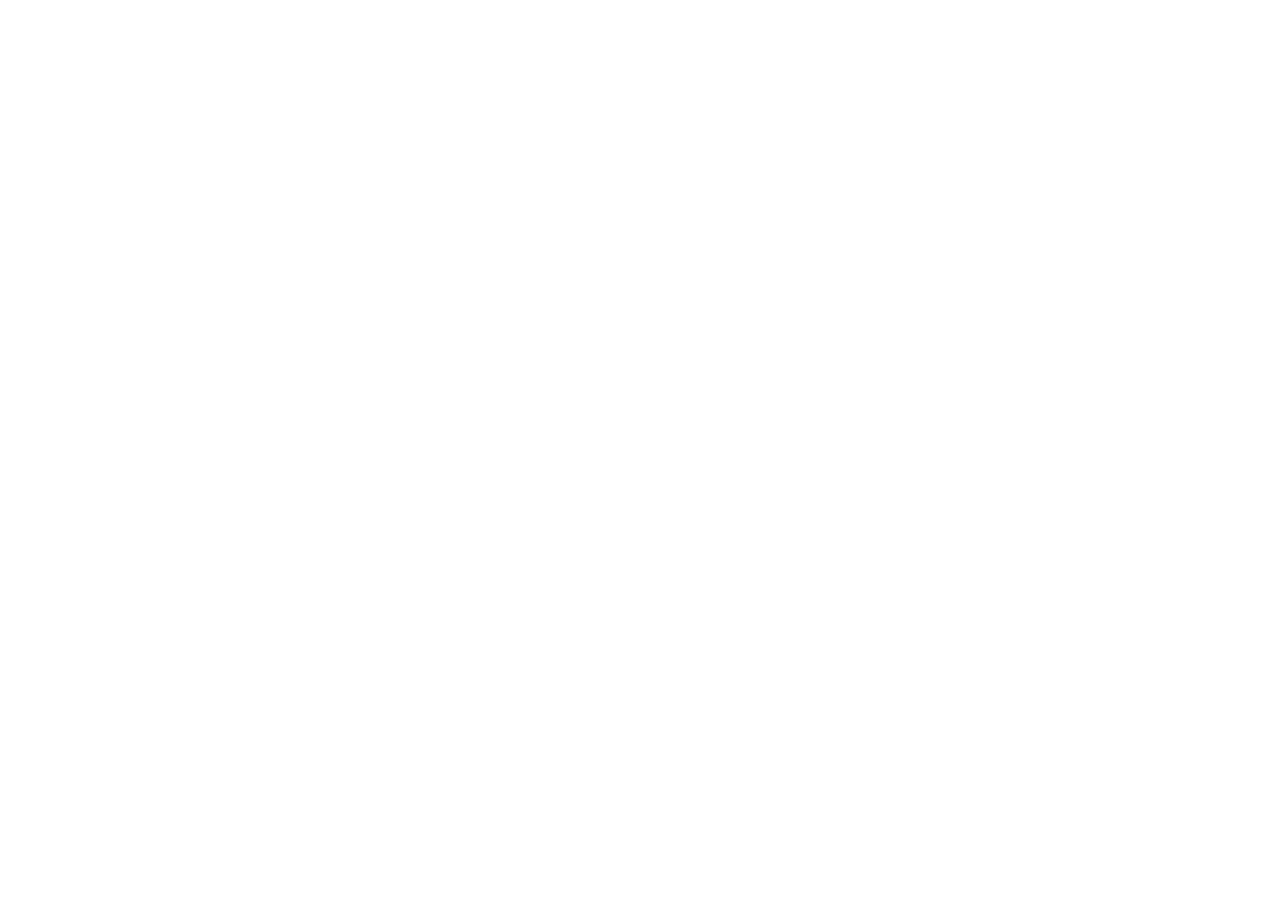
==== about/index.html @ ce107149 "deploy: 2f5fc021c7d62018c7d5dda1d744289f7c3997be" ====
<!doctype html><html class=no-js lang=en>
<head><meta charset=utf-8>
<meta name=apple-mobile-web-app-capable content="yes">
<meta name=viewport content="width=device-width,initial-scale=1">
<meta name=theme-color content="#4f46e5"><meta name=generator content="Hugo 0.86.0">
<meta name=robots content="index, follow">
<title>Web Skeleton</title><link rel=canonical href=https://genekuo.github.io/web-skeleton/about/>
<meta name=description content="Web Skeleton">
<meta name=author content="Web Skeleton">
<link rel=manifest href=/web-skeleton/manifest.json>
<meta property="og:title" content>
<meta property="og:site_name" content="Web Skeleton">
<meta property="og:description" content="Web Skeleton">
<meta property="og:type" content="article">
<meta property="og:url" content="https://genekuo.github.io/web-skeleton/about/">
<meta property="article:author" content="https://www.facebook.com/https://facebook.com/example">
<meta property="article:publisher" content="https://www.facebook.com/https://facebook.com/example"><meta name=twitter:card content="summary">
<meta name=twitter:title content>
<meta name=twitter:description content="Web Skeleton">
<meta name=twitter:site content="@https://twitter.com/example">
<meta name=twitter:creator content="@https://twitter.com/example">
<script type=application/ld+json>{"headline":"","publisher":{"@type":"Organization","name":"Web Skeleton"},"author":{"@type":"Person","name":"Web Skeleton"},"description":"Web Skeleton","name":"Web Skeleton","@type":"Article","wordCount":2,"mainEntityOfPage":{"@type":"WebPage","@id":"https:\/\/genekuo.github.io\/web-skeleton\/about\/"},"@context":"http://schema.org","url":"https://genekuo.github.io/web-skeleton/about/"}</script>
<link rel=preload href=/index.json as=fetch crossorigin importance=low>
<link rel=stylesheet href=/web-skeleton/css/index.min.aed6f35f130d92e569f8b3af4af670c652f99a5e0ccbb1b18e69bb9efedaa05b222770e723fda22adb269b2dd6ad9616a900c8c371d227a327e8995bfebbd922.css media=none onload="media!='all'&&(media='all')">
<noscript>
<link rel=stylesheet href=/web-skeleton/css/index.min.aed6f35f130d92e569f8b3af4af670c652f99a5e0ccbb1b18e69bb9efedaa05b222770e723fda22adb269b2dd6ad9616a900c8c371d227a327e8995bfebbd922.css media=screen>
</noscript>
<style>html{opacity:0}</style>
<script type=text/javascript src=/web-skeleton/index.min.js defer></script>
<script>window.localStorage.color&&document.documentElement.style.setProperty("--theme-color",window.localStorage.color),window.localStorage.dark==="true"&&document.documentElement.classList.add("dark")</script>
</head>
<body><a href=#top class=scroll-up role=button>
<span class=sr-only>Scroll to top</span><svg width="30" xmlns="http://www.w3.org/2000/svg" viewBox="0 0 32 32"><path d="M16 6.59375l-.71875.6875-12.5 12.5 1.4375 1.4375L16 9.4375 27.78125 21.21875l1.4375-1.4375-12.5-12.5L16 6.59375z"/></svg>
</a>
<header id=header>
<input class=hamburger role=button type=checkbox aria-label="Menu Button">
<a class=icon aria-hidden=true><svg xmlns="http://www.w3.org/2000/svg" width="30" height="30" xmlns:xlink="http://www.w3.org/1999/xlink" viewBox="0 0 25 28"><g class="svg-menu-toggle"><path class="bar" d="M20.945 8.75c0 .69-.5 1.25-1.117 1.25H3.141c-.617.0-1.118-.56-1.118-1.25s.5-1.25 1.118-1.25h16.688C20.445 7.5 20.945 8.06 20.945 8.75z"/><path class="bar" d="M20.923 15c0 .689-.501 1.25-1.118 1.25H3.118C2.5 16.25 2 15.689 2 15s.5-1.25 1.118-1.25h16.687C20.422 13.75 20.923 14.311 20.923 15z"/><path class="bar" d="M20.969 21.25c0 .689-.5 1.25-1.117 1.25H3.164c-.617.0-1.118-.561-1.118-1.25S2.546 20 3.164 20h16.688C20.469 20 20.969 20.561 20.969 21.25z"/></g></svg>
</a>
<a role=button class=logo href=https://genekuo.github.io/web-skeleton/index.html>Web Skeleton<span class=sr-only>Logo</span>
</a>
<ul role=menubar class=top-menu>
<li role=menuitem class=top-menu-item>
<a href=/web-skeleton/about>ABOUT</a>
</li>
<li role=menuitem class=top-menu-item>
<a href=/web-skeleton/contact>CONTACT</a>
</li>
</ul>
<div id=searchbox>
<label class=sr-only for=search>Search</label>
<input id=search type=text placeholder=Search spellcheck=true><svg width="20" class="icon" xmlns="http://www.w3.org/2000/svg" viewBox="0 0 32 32"><path fill="currentcolor" d="M19 3C13.488997 3 9 7.4889972 9 13 9 15.39499 9.8389508 17.588106 11.25 19.3125L3.28125 27.28125l1.4375 1.4375L12.6875 20.75C14.411894 22.161049 16.60501 23 19 23c5.511003.0 10-4.488997 10-10C29 7.4889972 24.511003 3 19 3zm0 2c4.430123.0 8 3.5698774 8 8 0 4.430123-3.569877 8-8 8-4.430123.0-8-3.569877-8-8 0-4.4301226 3.569877-8 8-8z"/></svg>
<section class=results>
</section>
</div>
<div id=scroll-indicator></div>
</header>
<section class="meta content with-background">
<article>
<div class=cover></div>
<p>Web Skeleton</p>
</article>
</section>
<footer><div class="items-3 items"><section>
<h2>
About
</h2><p>
Web Skeleton is the world&rsquo;s leading manufacturer of digital shapes. From squares and circles to triangles and hexagons, we have it all. Browse through our collection of various forms with different thicknesses and line styles. We shape the world. You live in it.
</p>
</section>
<section>
<h2>
Recent Blog Posts
</h2>
<ul>
</ul>
</section>
<section>
<h2>
Contact Us
</h2>
<ul class=contact-us>
<li>
<a target=_blank href=mailto:contact@serverlessing.org rel=noopener><svg width="30" xmlns="http://www.w3.org/2000/svg" viewBox="0 0 32 32"><path d="M3 8V9 25v1H4 28h1V25 9 8H28 4 3zm4.3125 2h17.375L16 15.78125 7.3125 10zM5 10.875l10.4375 6.96875L16 18.1875l.5625-.34375L27 10.875V24H5V10.875z"/></svg>
<span>contact [at] serverlessing [dot] org</span>
</a>
</li>
<li>
<a target=_blank href=https://twitter.com/example rel=noopener><svg width="30" xmlns="http://www.w3.org/2000/svg" viewBox="0 0 32 32"><path d="M28 8.557c-.883.392-1.832.656-2.828.775 1.017-.609 1.797-1.574 2.165-2.724-.951.564-2.005.974-3.127 1.195-.898-.957-2.178-1.555-3.594-1.555-2.719.0-4.924 2.205-4.924 4.924.0.386.044.762.127 1.122-4.092-.205-7.72-2.166-10.149-5.145C5.247 7.876 5.004 8.722 5.004 9.625c0 1.708.869 3.215 2.19 4.098-.807-.026-1.566-.247-2.23-.616.0.021.0.041.0.062.0 2.386 1.697 4.376 3.95 4.828C8.501 18.11 8.066 18.17 7.616 18.17c-.317.0-.626-.031-.926-.088.627 1.956 2.445 3.38 4.6 3.42-1.685 1.321-3.808 2.108-6.115 2.108-.397.0-.789-.023-1.175-.069 2.179 1.397 4.767 2.212 7.548 2.212 9.057.0 14.009-7.503 14.009-14.01.0-.213-.005-.426-.014-.637C26.505 10.411 27.34 9.544 28 8.557z"/></svg>
<span>twitter.com/example</span>
</a>
</li>
<li>
<a target=_blank href=https://facebook.com/example rel=noopener><svg width="30" xmlns="http://www.w3.org/2000/svg" viewBox="0 0 32 32"><path d="M7 5C5.9069372 5 5 5.9069372 5 7V25c0 1.093063.9069372 2 2 2H25C26.093063 27 27 26.093063 27 25V7C27 5.9069372 26.093063 5 25 5H7zM7 7H25V25H19.8125V18.25h2.59375l.375-3H19.8125V13.3125c0-.874000000000001.21575-1.46875 1.46875-1.46875h1.625V9.125C22.62925 9.088 21.6665 9.03125 20.5625 9.03125c-2.304.0-3.875 1.38575-3.875 3.96875v2.25h-2.625v3h2.625V25H7V7z"/></svg>
<span>facebook.com/example</span>
</a>
</li>
</ul>
</section>
</div><div id=copyright>Copyright © 2021 Web Skeleton. All Rights Reserved. Last Updated -
<time datetime=2021-09-18T05:51:09Z>Saturday, Sep 18, 2021.</time> <br>
Themed using <a href>Eclectic</a> by <a href=https://atishay.me>Atishay</a>
</div>
</footer>
</body>
</html>
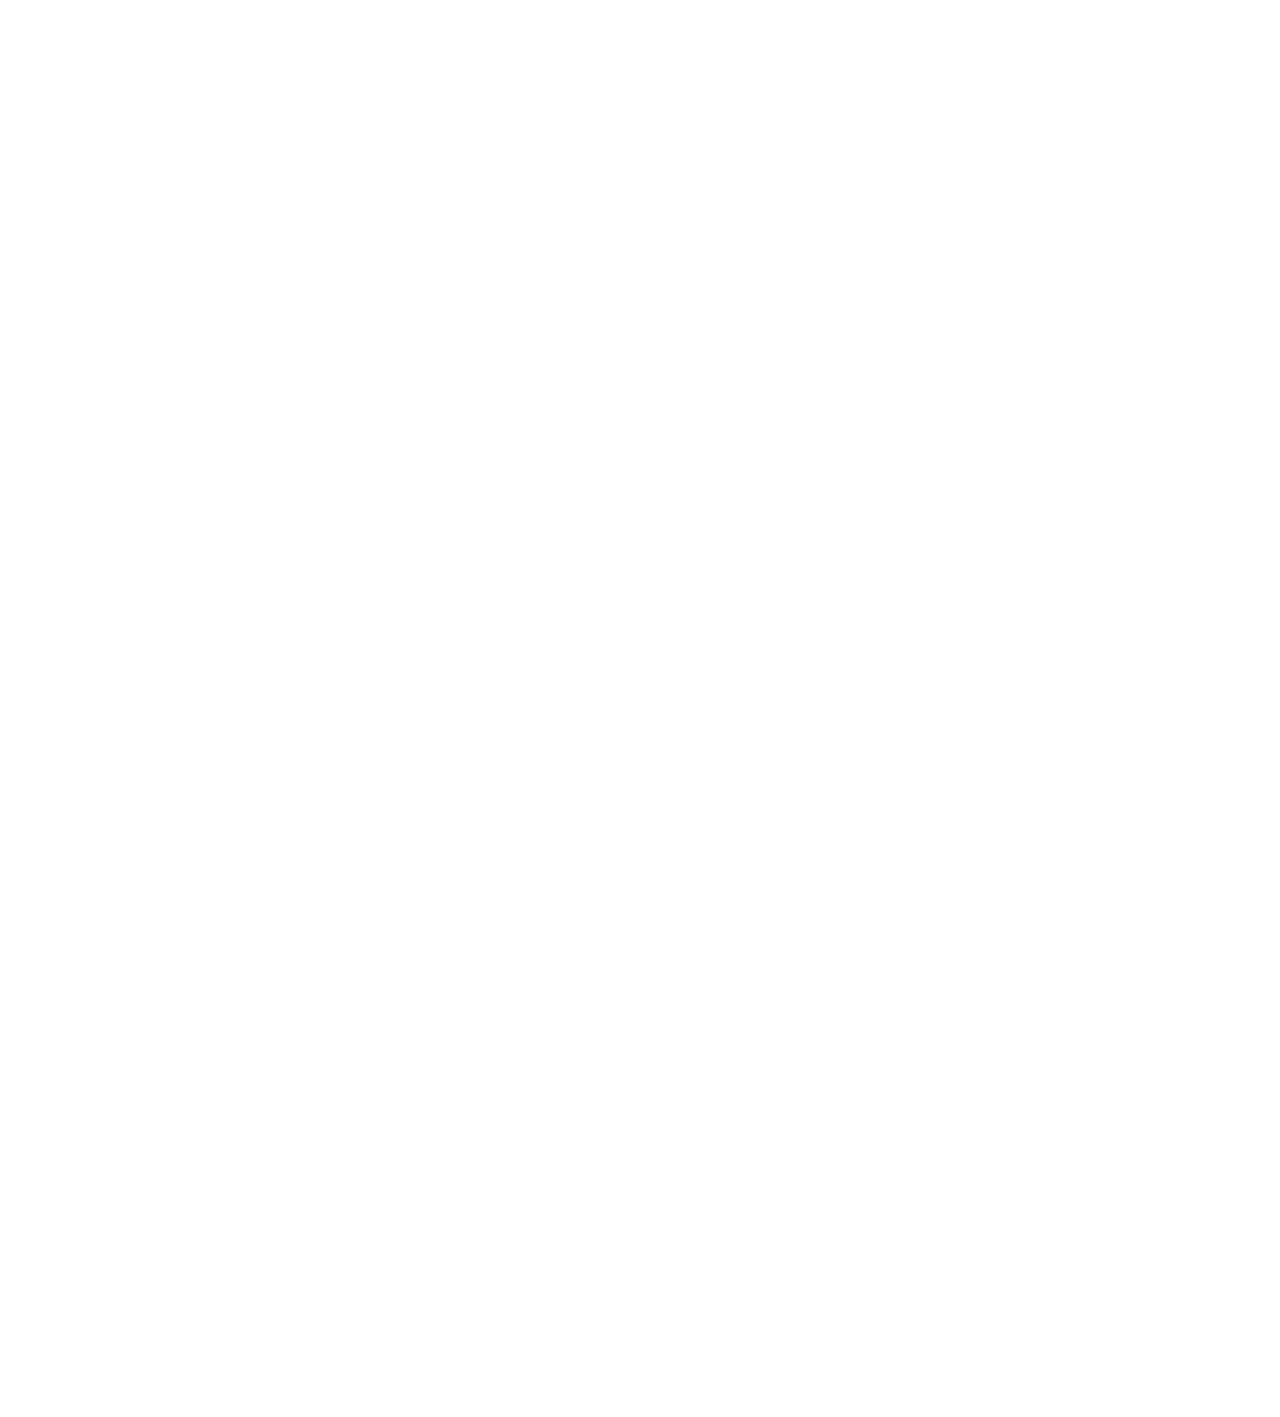
==== commit 77662629: "deploy: f6a009bd643d6b6512929024fd93aec6f3b3bf3a" ====
--- a/about/index.html
+++ b/about/index.html
@@ -5,21 +5,30 @@
 <meta name=theme-color content="#4f46e5"><meta name=generator content="Hugo 0.86.0">
 <meta name=robots content="index, follow">
 <title>Web Skeleton</title><link rel=canonical href=https://genekuo.github.io/web-skeleton/about/>
-<meta name=description content="Web Skeleton">
+<meta name=description content="About Us Acme Corporation™ is the world&rsquo;s leading manufacturer of digital shapes. From squares and circles to triangles and hexagons, we have it all. Browse through our collection of various forms with different thicknesses and line styles.
+ We shape the world. You live in it.
+ We provide 😄 to hundreds of happy customers.
+Manufacturing At Acme Corporation, we take pride in what we create. Our manufacturing process goes through 3 different stages of fine workmanship to give you the best possible shapes.">
 <meta name=author content="Web Skeleton">
 <link rel=manifest href=/web-skeleton/manifest.json>
 <meta property="og:title" content>
 <meta property="og:site_name" content="Web Skeleton">
-<meta property="og:description" content="Web Skeleton">
+<meta property="og:description" content="About Us Acme Corporation™ is the world&rsquo;s leading manufacturer of digital shapes. From squares and circles to triangles and hexagons, we have it all. Browse through our collection of various forms with different thicknesses and line styles.
+ We shape the world. You live in it.
+ We provide 😄 to hundreds of happy customers.
+Manufacturing At Acme Corporation, we take pride in what we create. Our manufacturing process goes through 3 different stages of fine workmanship to give you the best possible shapes.">
 <meta property="og:type" content="article">
 <meta property="og:url" content="https://genekuo.github.io/web-skeleton/about/">
 <meta property="article:author" content="https://www.facebook.com/https://facebook.com/example">
 <meta property="article:publisher" content="https://www.facebook.com/https://facebook.com/example"><meta name=twitter:card content="summary">
 <meta name=twitter:title content>
-<meta name=twitter:description content="Web Skeleton">
+<meta name=twitter:description content="About Us Acme Corporation™ is the world&rsquo;s leading manufacturer of digital shapes. From squares and circles to triangles and hexagons, we have it all. Browse through our collection of various forms with different thicknesses and line styles.
+ We shape the world. You live in it.
+ We provide 😄 to hundreds of happy customers.
+Manufacturing At Acme Corporation, we take pride in what we create. Our manufacturing process goes through 3 different stages of fine workmanship to give you the best possible shapes.">
 <meta name=twitter:site content="@https://twitter.com/example">
 <meta name=twitter:creator content="@https://twitter.com/example">
-<script type=application/ld+json>{"headline":"","publisher":{"@type":"Organization","name":"Web Skeleton"},"author":{"@type":"Person","name":"Web Skeleton"},"description":"Web Skeleton","name":"Web Skeleton","@type":"Article","wordCount":2,"mainEntityOfPage":{"@type":"WebPage","@id":"https:\/\/genekuo.github.io\/web-skeleton\/about\/"},"@context":"http://schema.org","url":"https://genekuo.github.io/web-skeleton/about/"}</script>
+<script type=application/ld+json>{"headline":"","publisher":{"@type":"Organization","name":"Web Skeleton"},"author":{"@type":"Person","name":"Web Skeleton"},"description":"About Us Acme Corporation™ is the world\u0026rsquo;s leading manufacturer of digital shapes. From squares and circles to triangles and hexagons, we have it all. Browse through our collection of various forms with different thicknesses and line styles.\n We shape the world. You live in it.\n We provide 😄 to hundreds of happy customers.\nManufacturing At Acme Corporation, we take pride in what we create. Our manufacturing process goes through 3 different stages of fine workmanship to give you the best possible shapes.","name":"Web Skeleton","@type":"Article","wordCount":265,"mainEntityOfPage":{"@type":"WebPage","@id":"https:\/\/genekuo.github.io\/web-skeleton\/about\/"},"@context":"http://schema.org","url":"https://genekuo.github.io/web-skeleton/about/"}</script>
 <link rel=preload href=/index.json as=fetch crossorigin importance=low>
 <link rel=stylesheet href=/web-skeleton/css/index.min.aed6f35f130d92e569f8b3af4af670c652f99a5e0ccbb1b18e69bb9efedaa05b222770e723fda22adb269b2dd6ad9616a900c8c371d227a327e8995bfebbd922.css media=none onload="media!='all'&&(media='all')">
 <noscript>
@@ -57,7 +66,76 @@
 <section class="meta content with-background">
 <article>
 <div class=cover></div>
-<p>Web Skeleton</p>
+<h1 id=about-us>About Us</h1>
+<p>Acme Corporation™ is the world&rsquo;s leading manufacturer of digital shapes. From squares and circles to triangles and hexagons, we have it all. Browse through our collection of various forms with different thicknesses and line styles.</p>
+<blockquote>
+<p>We shape the world. You live in it.</p>
+</blockquote>
+<p>We provide 😄 to hundreds of happy customers.</p>
+<h2 id=manufacturing>Manufacturing</h2>
+<p>At Acme Corporation, we take pride in what we create. Our manufacturing process goes through <strong>3 different</strong> stages of fine workmanship to give you the best possible shapes.</p>
+<img style=float:right;margin:20px src=/image/draw.jpg>
+<ol>
+<li><strong>Drawing</strong> Our shapes are drawn with precision to 1/100 of a millimeter.
+<ul>
+<li>We use advanced vector drawing tools to create our catalog.</li>
+<li>Quality checking happens hundreds of times for each shape we create.
+<ul>
+<li>We have high-quality bots that inspect our output.</li>
+<li>There is also a manual team inspecting each product.</li>
+<li>All our bugs are turned into automated checks that bots perform in every future shape.</li>
+</ul>
+</li>
+<li>We round all corners and clean up properly.</li>
+</ul>
+</li>
+<li><strong>Rasterizing</strong> Our raster engine is world-class and keeps the vector right until it gets to our high-quality laser printers.</li>
+<li><strong>Delivery</strong> Our output is hosted on the fastest of CDN with a 99.99% uptime and the bandwidth that can take care of all your load.</li>
+</ol>
+<h2 id=products>Products</h2>
+<p>We make over <em><strong>200 shapes</strong></em>. The most popular of these include:</p>
+<table>
+<thead>
+<tr>
+<th>Shape</th>
+<th>Design</th>
+<th>Description</th>
+<th>Links</th>
+</tr>
+</thead>
+<tbody>
+<tr>
+<td>Line</td>
+<td>&ndash;</td>
+<td>Two pointy ends and a straight stretch of ink</td>
+<td><a href=https://en.wikipedia.org/wiki/Line_(geometry)>Line on Wikipedia</a></td>
+</tr>
+<tr>
+<td>Circle</td>
+<td>⃝</td>
+<td>A full round with no corners</td>
+<td><a href=https://en.wikipedia.org/wiki/Circle>Circle on Wikipedia</a></td>
+</tr>
+<tr>
+<td>Triangle</td>
+<td>△</td>
+<td>Three lines with three corners</td>
+<td><a href=https://en.wikipedia.org/wiki/Triangle>Triangle on Wikipedia</a></td>
+</tr>
+</tbody>
+</table>
+<h2 id=team>Team</h2>
+<dl>
+<dt>Alex</dt>
+<dd>Hippy Web Developer</dd>
+<dd>Technophile</dd>
+<dt>Bob</dt>
+<dd>Classic SysAdmin</dd>
+<dd>Conservative</dd>
+<dt>Gabby</dt>
+<dd>Cool Content Master</dd>
+<dd>Cautious</dd>
+</dl>
 </article>
 </section>
 <footer><div class="items-3 items"><section>
@@ -97,7 +175,7 @@
 </ul>
 </section>
 </div><div id=copyright>Copyright © 2021 Web Skeleton. All Rights Reserved. Last Updated -
-<time datetime=2021-09-18T05:51:09Z>Saturday, Sep 18, 2021.</time> <br>
+<time datetime=2021-09-18T08:15:01Z>Saturday, Sep 18, 2021.</time> <br>
 Themed using <a href>Eclectic</a> by <a href=https://atishay.me>Atishay</a>
 </div>
 </footer>
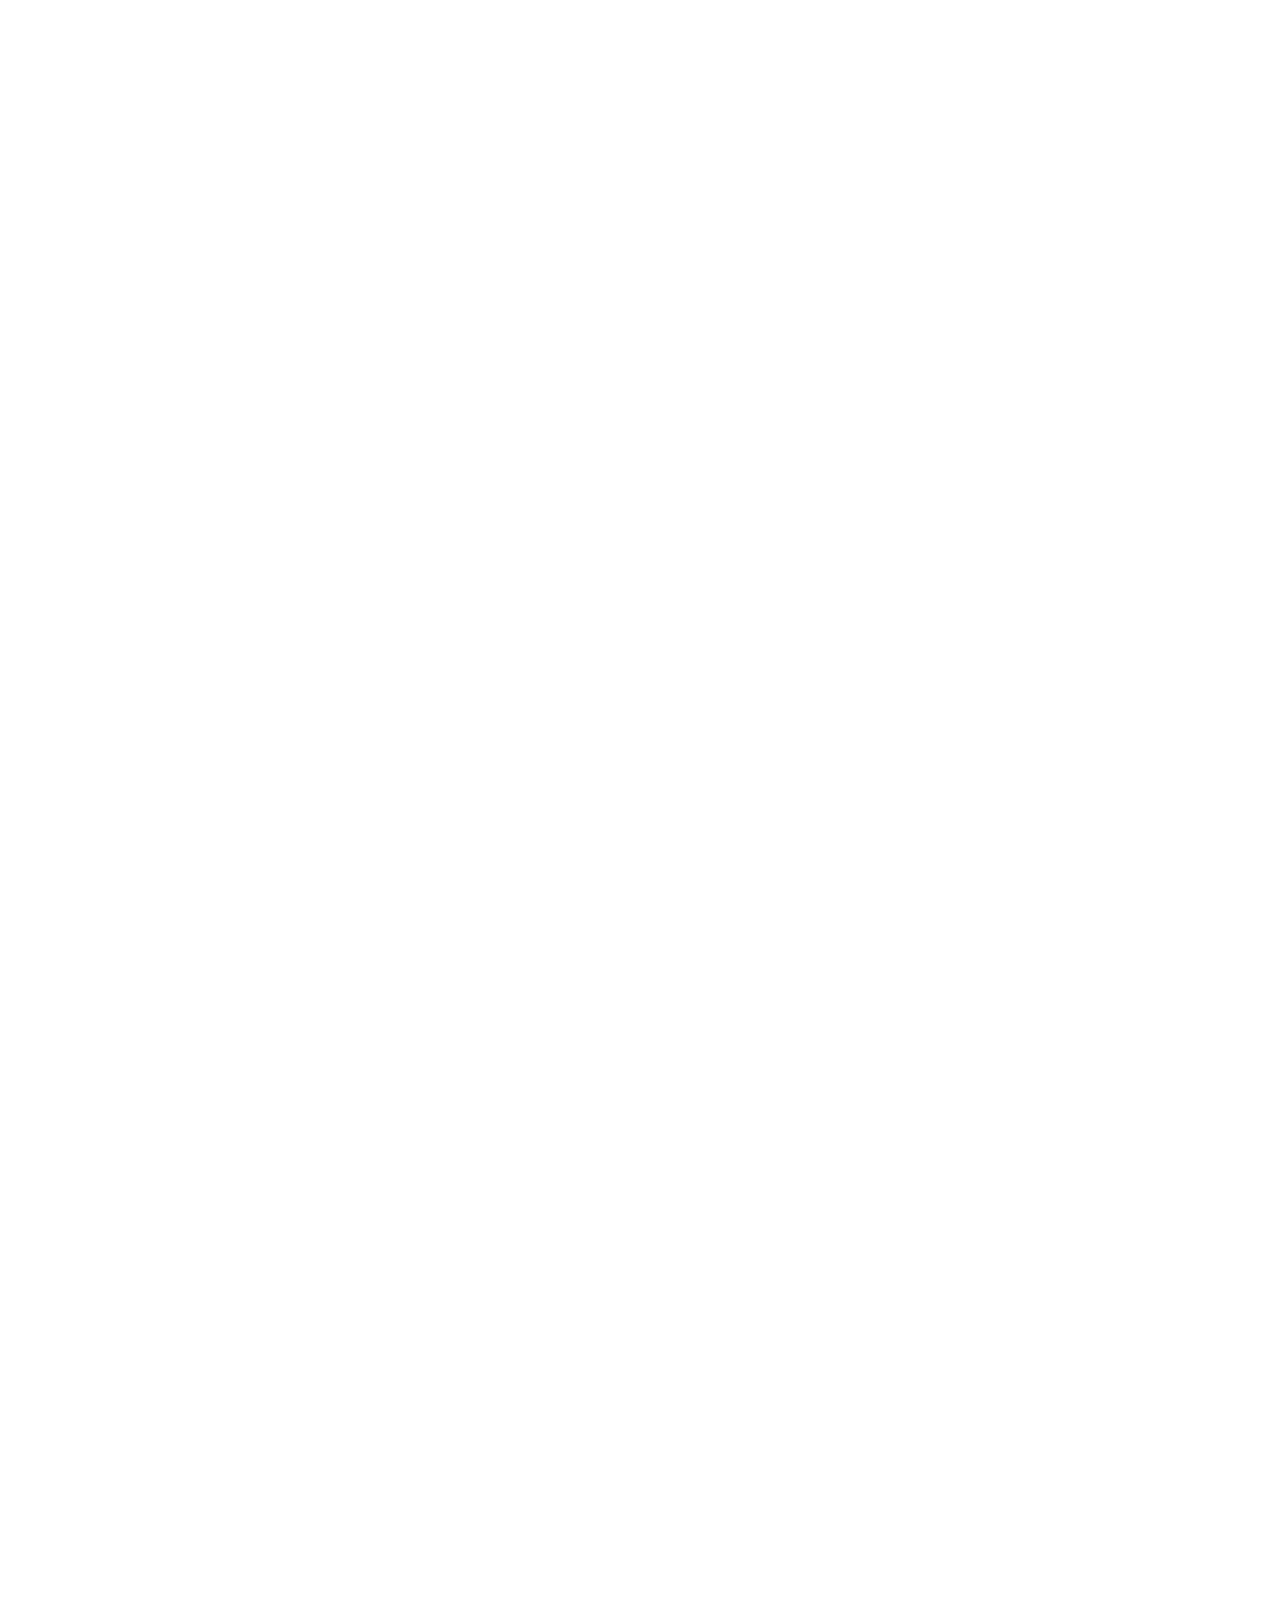
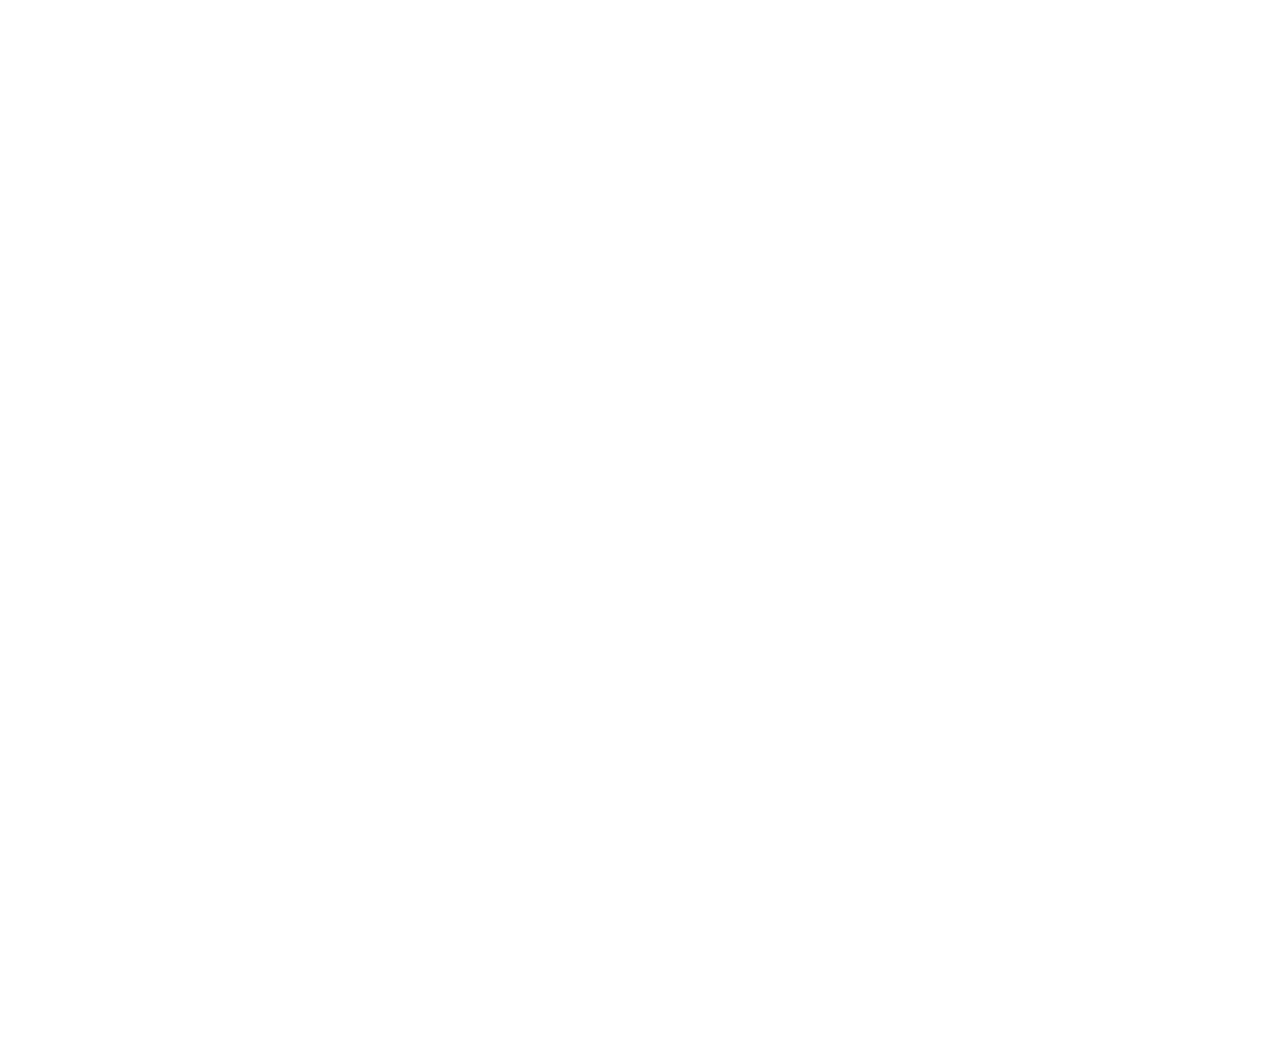
==== commit e836fa95: "deploy: 431bd9cb16e47a74b3a2685d4d82395ec1df354c" ====
--- a/about/index.html
+++ b/about/index.html
@@ -2,37 +2,29 @@
 <head><meta charset=utf-8>
 <meta name=apple-mobile-web-app-capable content="yes">
 <meta name=viewport content="width=device-width,initial-scale=1">
-<meta name=theme-color content="#4f46e5"><meta name=generator content="Hugo 0.86.0">
+<meta name=theme-color content="#71B180"><meta name=generator content="Hugo 0.86.0">
 <meta name=robots content="index, follow">
-<title>Web Skeleton</title><link rel=canonical href=https://genekuo.github.io/web-skeleton/about/>
-<meta name=description content="About Us Acme Corporation™ is the world&rsquo;s leading manufacturer of digital shapes. From squares and circles to triangles and hexagons, we have it all. Browse through our collection of various forms with different thicknesses and line styles.
- We shape the world. You live in it.
- We provide 😄 to hundreds of happy customers.
-Manufacturing At Acme Corporation, we take pride in what we create. Our manufacturing process goes through 3 different stages of fine workmanship to give you the best possible shapes.">
-<meta name=author content="Web Skeleton">
+<title>About Us | Acme Corporation</title><link rel=canonical href=https://genekuo.github.io/web-skeleton/about/>
+<meta name=description content="World's leading manufacturer of digital shapes. We shape the world. You live in it.">
+<meta name=author content="Acme Corporation">
 <link rel=manifest href=/web-skeleton/manifest.json>
-<meta property="og:title" content>
-<meta property="og:site_name" content="Web Skeleton">
-<meta property="og:description" content="About Us Acme Corporation™ is the world&rsquo;s leading manufacturer of digital shapes. From squares and circles to triangles and hexagons, we have it all. Browse through our collection of various forms with different thicknesses and line styles.
- We shape the world. You live in it.
- We provide 😄 to hundreds of happy customers.
-Manufacturing At Acme Corporation, we take pride in what we create. Our manufacturing process goes through 3 different stages of fine workmanship to give you the best possible shapes.">
+<meta property="og:title" content="About Us">
+<meta property="og:site_name" content="Acme Corporation">
+<meta property="og:description" content="World's leading manufacturer of digital shapes. We shape the world. You live in it.">
 <meta property="og:type" content="article">
-<meta property="og:url" content="https://genekuo.github.io/web-skeleton/about/">
+<meta property="og:url" content="https://genekuo.github.io/web-skeleton/about/"><meta property="article:published_time" content="2020-01-01T00:00:00+00:00">
+<meta property="article:modified_time" content="2020-01-01T00:00:00+00:00">
 <meta property="article:author" content="https://www.facebook.com/https://facebook.com/example">
 <meta property="article:publisher" content="https://www.facebook.com/https://facebook.com/example"><meta name=twitter:card content="summary">
-<meta name=twitter:title content>
-<meta name=twitter:description content="About Us Acme Corporation™ is the world&rsquo;s leading manufacturer of digital shapes. From squares and circles to triangles and hexagons, we have it all. Browse through our collection of various forms with different thicknesses and line styles.
- We shape the world. You live in it.
- We provide 😄 to hundreds of happy customers.
-Manufacturing At Acme Corporation, we take pride in what we create. Our manufacturing process goes through 3 different stages of fine workmanship to give you the best possible shapes.">
+<meta name=twitter:title content="About Us">
+<meta name=twitter:description content="World's leading manufacturer of digital shapes. We shape the world. You live in it.">
 <meta name=twitter:site content="@https://twitter.com/example">
 <meta name=twitter:creator content="@https://twitter.com/example">
-<script type=application/ld+json>{"headline":"","publisher":{"@type":"Organization","name":"Web Skeleton"},"author":{"@type":"Person","name":"Web Skeleton"},"description":"About Us Acme Corporation™ is the world\u0026rsquo;s leading manufacturer of digital shapes. From squares and circles to triangles and hexagons, we have it all. Browse through our collection of various forms with different thicknesses and line styles.\n We shape the world. You live in it.\n We provide 😄 to hundreds of happy customers.\nManufacturing At Acme Corporation, we take pride in what we create. Our manufacturing process goes through 3 different stages of fine workmanship to give you the best possible shapes.","name":"Web Skeleton","@type":"Article","wordCount":265,"mainEntityOfPage":{"@type":"WebPage","@id":"https:\/\/genekuo.github.io\/web-skeleton\/about\/"},"@context":"http://schema.org","url":"https://genekuo.github.io/web-skeleton/about/"}</script>
+<script type=application/ld+json>{"headline":"About Us","publisher":{"@type":"Organization","logo":{"@type":"ImageObject","url":"/web-skeleton/image/logo.min.svg"},"name":"Acme Corporation"},"author":{"@type":"Person","name":"Acme Corporation"},"description":"World\u0027s leading manufacturer of digital shapes. We shape the world. You live in it.","name":"Acme Corporation","@type":"Article","wordCount":268,"mainEntityOfPage":{"@type":"WebPage","@id":"https:\/\/genekuo.github.io\/web-skeleton\/about\/"},"@context":"http://schema.org","dateCreated":"2020-01-01T00:00:00+00:00","dateModified":"2020-01-01T00:00:00+00:00","url":"https://genekuo.github.io/web-skeleton/about/"}</script>
 <link rel=preload href=/index.json as=fetch crossorigin importance=low>
-<link rel=stylesheet href=/web-skeleton/css/index.min.aed6f35f130d92e569f8b3af4af670c652f99a5e0ccbb1b18e69bb9efedaa05b222770e723fda22adb269b2dd6ad9616a900c8c371d227a327e8995bfebbd922.css media=none onload="media!='all'&&(media='all')">
+<link rel=stylesheet href=/web-skeleton/css/index.min.ca2e900b7da5379e416f33239d1336e7340310184c0566294eb3a1200602095544d16312d5d2dda2ce462b1f57e12f11055be9ecbee0d87d22acab807dadd7ce.css media=none onload="media!='all'&&(media='all')">
 <noscript>
-<link rel=stylesheet href=/web-skeleton/css/index.min.aed6f35f130d92e569f8b3af4af670c652f99a5e0ccbb1b18e69bb9efedaa05b222770e723fda22adb269b2dd6ad9616a900c8c371d227a327e8995bfebbd922.css media=screen>
+<link rel=stylesheet href=/web-skeleton/css/index.min.ca2e900b7da5379e416f33239d1336e7340310184c0566294eb3a1200602095544d16312d5d2dda2ce462b1f57e12f11055be9ecbee0d87d22acab807dadd7ce.css media=screen>
 </noscript>
 <style>html{opacity:0}</style>
 <script type=text/javascript src=/web-skeleton/index.min.js defer></script>
@@ -45,7 +37,8 @@
 <input class=hamburger role=button type=checkbox aria-label="Menu Button">
 <a class=icon aria-hidden=true><svg xmlns="http://www.w3.org/2000/svg" width="30" height="30" xmlns:xlink="http://www.w3.org/1999/xlink" viewBox="0 0 25 28"><g class="svg-menu-toggle"><path class="bar" d="M20.945 8.75c0 .69-.5 1.25-1.117 1.25H3.141c-.617.0-1.118-.56-1.118-1.25s.5-1.25 1.118-1.25h16.688C20.445 7.5 20.945 8.06 20.945 8.75z"/><path class="bar" d="M20.923 15c0 .689-.501 1.25-1.118 1.25H3.118C2.5 16.25 2 15.689 2 15s.5-1.25 1.118-1.25h16.687C20.422 13.75 20.923 14.311 20.923 15z"/><path class="bar" d="M20.969 21.25c0 .689-.5 1.25-1.117 1.25H3.164c-.617.0-1.118-.561-1.118-1.25S2.546 20 3.164 20h16.688C20.469 20 20.969 20.561 20.969 21.25z"/></g></svg>
 </a>
-<a role=button class=logo href=https://genekuo.github.io/web-skeleton/index.html>Web Skeleton<span class=sr-only>Logo</span>
+<a role=button class=logo href=https://genekuo.github.io/web-skeleton/index.html><svg id="Layer_1" xmlns="http://www.w3.org/2000/svg" xmlns:xlink="http://www.w3.org/1999/xlink" viewBox="0 0 118 114.1" style="enable-background:new 0 0 118 114.1"><style>.st0{fill:#71b180}.st1{font-family:helveticaneue}.st2{font-size:28px}.st3{font-family:helveticaneue-thin}.st4{font-size:24px}</style><path class="st0" d="M104 15.8c-2.5 1.1-3.5-.1-4.7-.7-7.6-3.5-14.8-7.6-22.8-10.3-5-1.7-9.8-1.4-14.6.3-8.8 3.1-16.5 8.1-24.7 12.4-2.1 1.1-5.3 3.5-6.5 1.2s2.7-3.5 4.8-4.6c8-4.3 15.8-9.1 24.3-12.4C66.3-.7 72.6-.6 79 2c8.7 3.6 16.4 8.7 25 13.8z"/><path class="st0" d="M1.3 27.3c4.6-.4 9.3-.9 14-1 13.3-.2 26.7-.3 40-.3 1.5.0 3.8-.4 3.8 1.9.0 1.8-2 1.9-3.5 1.9C37.4 29.8 19.3 30.1 1.3 27.3z"/><text transform="matrix(1 0 0 1 22.9507 61.1348)" class="st1 st2">Acme</text><text transform="matrix(1 0 0 1 6.713867e-04 94.7348)" class="st3 st4">Corporation</text></svg>
+<span class=sr-only>Logo</span>
 </a>
 <ul role=menubar class=top-menu>
 <li role=menuitem class=top-menu-item>
@@ -66,8 +59,8 @@
 <section class="meta content with-background">
 <article>
 <div class=cover></div>
-<h1 id=about-us>About Us</h1>
-<p>Acme Corporation™ is the world&rsquo;s leading manufacturer of digital shapes. From squares and circles to triangles and hexagons, we have it all. Browse through our collection of various forms with different thicknesses and line styles.</p>
+<h1 class=title>About Us</h1>
+<p>Acme Corporation™ is the world&rsquo;s leading manufacturer of digital shapes. From squares and circles to triangles and hexagons, we have it all. Browse through our collection of various forms with different thickness and line styles.</p>
 <blockquote>
 <p>We shape the world. You live in it.</p>
 </blockquote>
@@ -76,12 +69,12 @@
 <p>At Acme Corporation, we take pride in what we create. Our manufacturing process goes through <strong>3 different</strong> stages of fine workmanship to give you the best possible shapes.</p>
 <img style=float:right;margin:20px src=/image/draw.jpg>
 <ol>
-<li><strong>Drawing</strong> Our shapes are drawn with precision to 1/100 of a millimeter.
+<li><strong>Drawing</strong> Our shapes are drawn with precision to the 1/100 of a millimeter.
 <ul>
 <li>We use advanced vector drawing tools to create our catalog.</li>
-<li>Quality checking happens hundreds of times for each shape we create.
+<li>The quality checking happens hundreds of times for each shape we create.
 <ul>
-<li>We have high-quality bots that inspect our output.</li>
+<li>We have high quality bots that inspect our output.</li>
 <li>There is also a manual team inspecting each product.</li>
 <li>All our bugs are turned into automated checks that bots perform in every future shape.</li>
 </ul>
@@ -89,11 +82,11 @@
 <li>We round all corners and clean up properly.</li>
 </ul>
 </li>
-<li><strong>Rasterizing</strong> Our raster engine is world-class and keeps the vector right until it gets to our high-quality laser printers.</li>
+<li><strong>Rasterizing</strong> Ous raster engine is world class and keeps the vector right until it gets to our high quality laser printers.</li>
 <li><strong>Delivery</strong> Our output is hosted on the fastest of CDN with a 99.99% uptime and the bandwidth that can take care of all your load.</li>
 </ol>
 <h2 id=products>Products</h2>
-<p>We make over <em><strong>200 shapes</strong></em>. The most popular of these include:</p>
+<p>We make over <em><strong>200 shapes</strong></em>, the most popular of these include:</p>
 <table>
 <thead>
 <tr>
@@ -108,19 +101,19 @@
 <td>Line</td>
 <td>&ndash;</td>
 <td>Two pointy ends and a straight stretch of ink</td>
-<td><a href=https://en.wikipedia.org/wiki/Line_(geometry)>Line on Wikipedia</a></td>
+<td><a href=https://en.wikipedia.org/wiki/Line_(geometry)>Line on wikipedia</a></td>
 </tr>
 <tr>
 <td>Circle</td>
 <td>⃝</td>
 <td>A full round with no corners</td>
-<td><a href=https://en.wikipedia.org/wiki/Circle>Circle on Wikipedia</a></td>
+<td><a href=https://en.wikipedia.org/wiki/Circle>Circle on wikipedia</a></td>
 </tr>
 <tr>
 <td>Triangle</td>
 <td>△</td>
 <td>Three lines with three corners</td>
-<td><a href=https://en.wikipedia.org/wiki/Triangle>Triangle on Wikipedia</a></td>
+<td><a href=https://en.wikipedia.org/wiki/Triangle>Triangle on wikipedia</a></td>
 </tr>
 </tbody>
 </table>
@@ -142,7 +135,7 @@
 <h2>
 About
 </h2><p>
-Web Skeleton is the world&rsquo;s leading manufacturer of digital shapes. From squares and circles to triangles and hexagons, we have it all. Browse through our collection of various forms with different thicknesses and line styles. We shape the world. You live in it.
+Acme Corporation is the world&rsquo;s leading manufacturer of digital shapes. From squares and circles to triangles and hexagons, we have it all. Browse through our collection of various forms with different thickness and line styles. We shape the world. You live in it.
 </p>
 </section>
 <section>
@@ -158,8 +151,8 @@
 </h2>
 <ul class=contact-us>
 <li>
-<a target=_blank href=mailto:contact@serverlessing.org rel=noopener><svg width="30" xmlns="http://www.w3.org/2000/svg" viewBox="0 0 32 32"><path d="M3 8V9 25v1H4 28h1V25 9 8H28 4 3zm4.3125 2h17.375L16 15.78125 7.3125 10zM5 10.875l10.4375 6.96875L16 18.1875l.5625-.34375L27 10.875V24H5V10.875z"/></svg>
-<span>contact [at] serverlessing [dot] org</span>
+<a target=_blank href=mailto:contact@example.org rel=noopener><svg width="30" xmlns="http://www.w3.org/2000/svg" viewBox="0 0 32 32"><path d="M3 8V9 25v1H4 28h1V25 9 8H28 4 3zm4.3125 2h17.375L16 15.78125 7.3125 10zM5 10.875l10.4375 6.96875L16 18.1875l.5625-.34375L27 10.875V24H5V10.875z"/></svg>
+<span>contact [at] example [dot] org</span>
 </a>
 </li>
 <li>
@@ -174,8 +167,8 @@
 </li>
 </ul>
 </section>
-</div><div id=copyright>Copyright © 2021 Web Skeleton. All Rights Reserved. Last Updated -
-<time datetime=2021-09-18T08:15:01Z>Saturday, Sep 18, 2021.</time> <br>
+</div><div id=copyright>Copyright © 2020 Acme Corporation. All Rights Reserved. Last Updated -
+<time datetime=2021-09-18T08:50:06Z>Saturday, Sep 18, 2021.</time> <br>
 Themed using <a href>Eclectic</a> by <a href=https://atishay.me>Atishay</a>
 </div>
 </footer>
